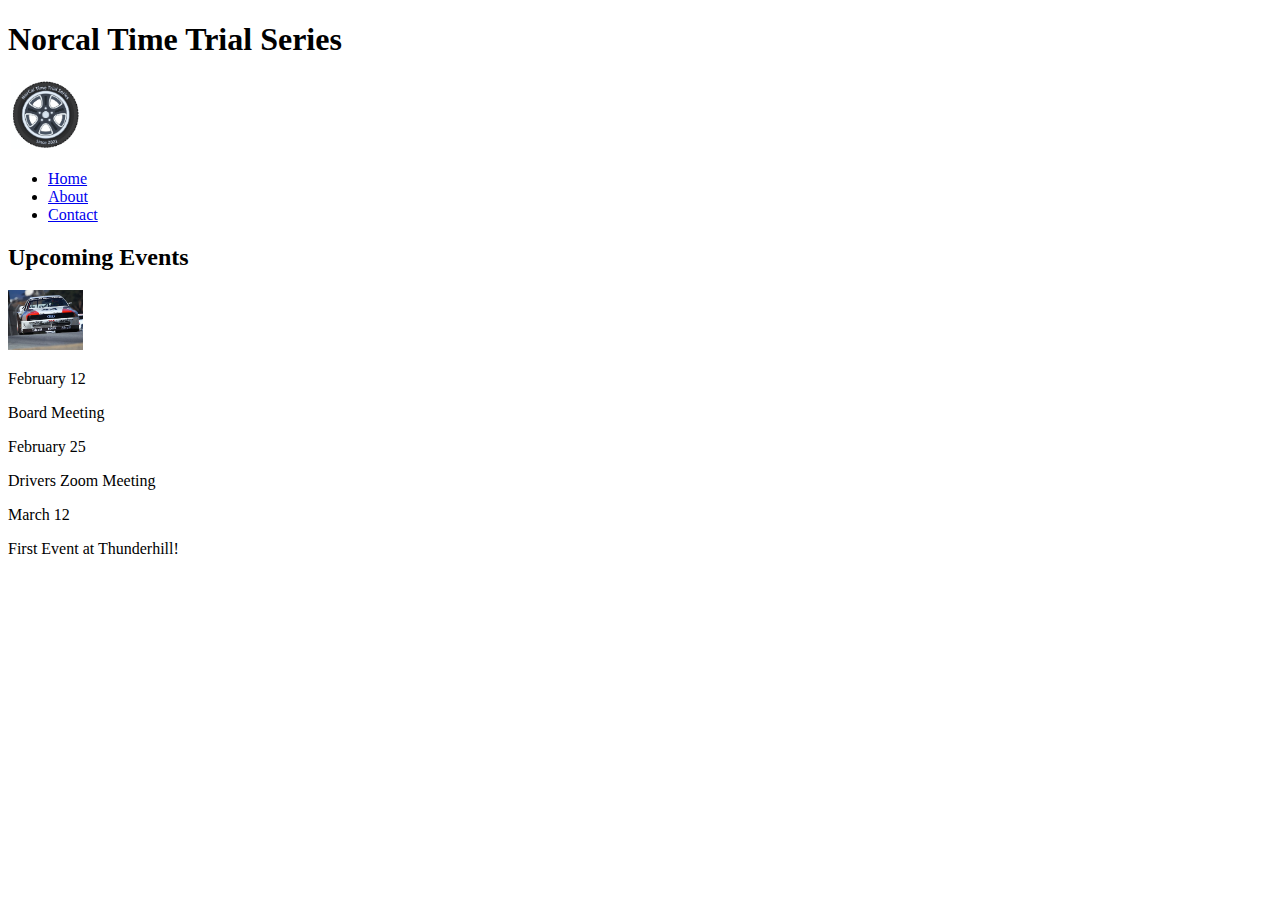
==== view/index.html @ a5a686dd "feature : add navbar and the first two views" ====
<!DOCTYPE html>
<html>
<head>
  <meta charset="utf-8">
  <meta name="viewport" content="width=device-width">
  <title>the NorCal Time Trial Series</title>
</head>
<body>
  <header>
    <h1>Norcal Time Trial Series</h1>
     <img src="../asset/media/img/LOGO.png" alt="LOGO" width="75">
      <nav>
        <ul>
          <li><a href="./index.html">Home</a></li>
          <li><a href="./about.html">About</a></li>
          <li><a href="./contact.html">Contact</a></li>
        </ul>
      </nav>
  </header>
  <div>
    <h2>Upcoming Events</h2>
    <img src="../asset/media/img/Image 1.png" alt="Foto Audi" width="75">
    <p>February 12</p>
    <p>Board Meeting</p>
    <p>February 25</p>
    <p>Drivers Zoom Meeting</p>
    <p>March 12</p>
    <p>First Event at Thunderhill!</p>
  </div>
</body>
</html>
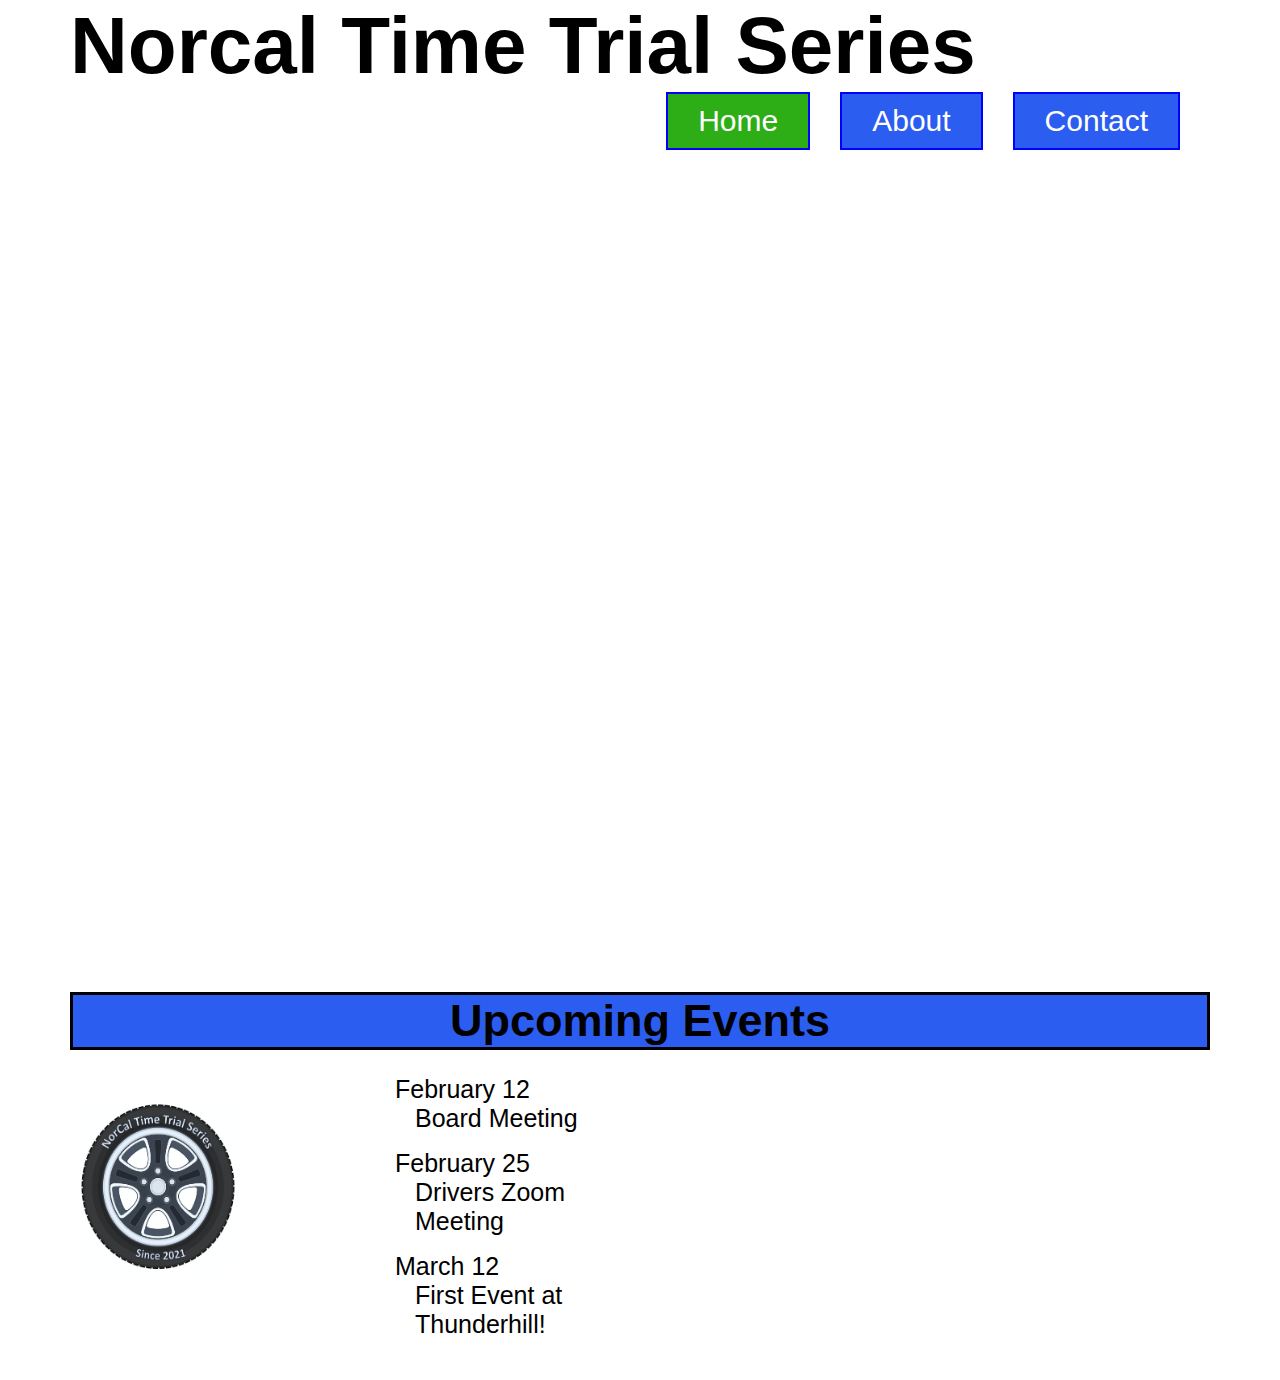
==== commit 2a17d8f6: "Feature: Diseño 2 casi acabado - Falta posicionamiento Nav bar." ====
--- a/view/index.html
+++ b/view/index.html
@@ -3,29 +3,41 @@
 <head>
   <meta charset="utf-8">
   <meta name="viewport" content="width=device-width">
+  <link rel="stylesheet" href="../asset/styles/style2.css">
   <title>the NorCal Time Trial Series</title>
 </head>
 <body>
-  <header>
+  <div class="apoyo fz-40">
     <h1>Norcal Time Trial Series</h1>
-     <img src="../asset/media/img/LOGO.png" alt="LOGO" width="75">
+  </div>
+  <header class="site-header">
+    <div> 
       <nav>
-        <ul>
-          <li><a href="./index.html">Home</a></li>
-          <li><a href="./about.html">About</a></li>
-          <li><a href="./contact.html">Contact</a></li>
+        <ul class="navegacion">
+          <li><a class="boton boton-verde" href="./index.html">Home</a></li>
+          <li><a class="boton boton-azul" href="./about.html">About</a></li>
+          <li><a class="boton boton-azul"  href="./contact.html">Contact</a></li>
         </ul>
       </nav>
+    </div>
   </header>
-  <div>
+  <div class="titulo">
     <h2>Upcoming Events</h2>
-    <img src="../asset/media/img/Image 1.png" alt="Foto Audi" width="75">
-    <p>February 12</p>
-    <p>Board Meeting</p>
-    <p>February 25</p>
-    <p>Drivers Zoom Meeting</p>
-    <p>March 12</p>
-    <p>First Event at Thunderhill!</p>
   </div>
+  <div class="contenido-40vw">
+    <img class="logo" src="../asset/media/img/LOGO.png" alt="LOGO">
+    <dl class="fz-25">
+      <dt>February 12</dt>
+      <dd>Board Meeting</dd>
+
+      <dt>February 25</dt>
+      <dd>Drivers Zoom Meeting</dd>
+
+      <dt>March 12</dt>
+      <dd>First Event at Thunderhill!</dd>
+    </dl>
+  </div>
+  <section>
+  </section>
 </body>
 </html>--- a/asset/styles/style2.css
+++ b/asset/styles/style2.css
@@ -0,0 +1,130 @@
+
+body {
+    margin: 0 70px;
+}
+* {
+    font-family: 'Gill Sans', 'Gill Sans MT', Calibri, 'Trebuchet MS', sans-serif;
+}
+
+.site-header {
+    background-image: url("../media/img/AlternativeImage.jpg");
+    background-size: cover;
+    margin: 0;
+    height: 100vh;
+    min-height: 400px;
+}
+
+.logo {
+    width: 175px;
+    height: 175px;
+    margin-right: 150px;
+    margin-top: 50px;
+}
+
+ .titulo {
+    background-color: rgb(43, 93, 241);
+    text-align: center;
+    border: 3px solid black;
+}
+
+.titulo h2 {
+    font-size: 45px;
+    margin: 0;
+}
+
+.texto {
+    display: flex;
+    flex-direction: column;
+    justify-content: space-between;
+    height: 80vh;
+    width: 60vw;
+    margin: 0;
+}
+
+.contenido-40vw {
+    display: flex;
+    width: 40vw;
+    justify-content: space-between; 
+}
+
+.contenido-55vw {
+    display: flex;
+    width: 55vw;
+    justify-content: space-between; 
+}
+
+.contenido-80vw {
+    display: flex;
+    width: 80vw;
+    justify-content: space-between; 
+}
+
+.contenido h2 {
+    font-size: 34px;
+    margin-top: 30px;
+}
+ .space-top {
+    margin-top: 50px;
+ }
+.navegacion {
+    display: flex;
+    justify-content: flex-end;
+    list-style-type: none;
+    margin: 0;
+}
+
+.navegacion li {
+    font-size: 30px;
+    font-weight: 500;
+    margin-right: 30px;
+}
+
+.navegacion a {
+    color: white;
+    text-decoration: none;
+}
+a:hover {
+    color: black;
+    text-decoration: none;
+}
+
+dd {
+    margin-bottom: 1rem;
+    margin-left: 20px;
+}
+
+/*Utilidades*/
+
+.fz-34 {
+    font-size: 34px;
+}
+
+.fz-20 {
+    font-size: 20px;
+}
+
+.fz-40 {
+    font-size: 40px;
+}
+
+.fz-25 {
+    font-size: 25px;
+}
+.apoyo h1, h2, p {
+    margin: 0;
+}
+
+.boton {
+    display: inline-block;
+    padding: 10px 30px;
+    border: 2px solid blue;
+    text-align: center;
+}
+
+.boton-verde {
+    background-color: rgb(45, 174, 22);
+}
+
+.boton-azul {
+    background-color: rgb(43, 93, 241);;
+}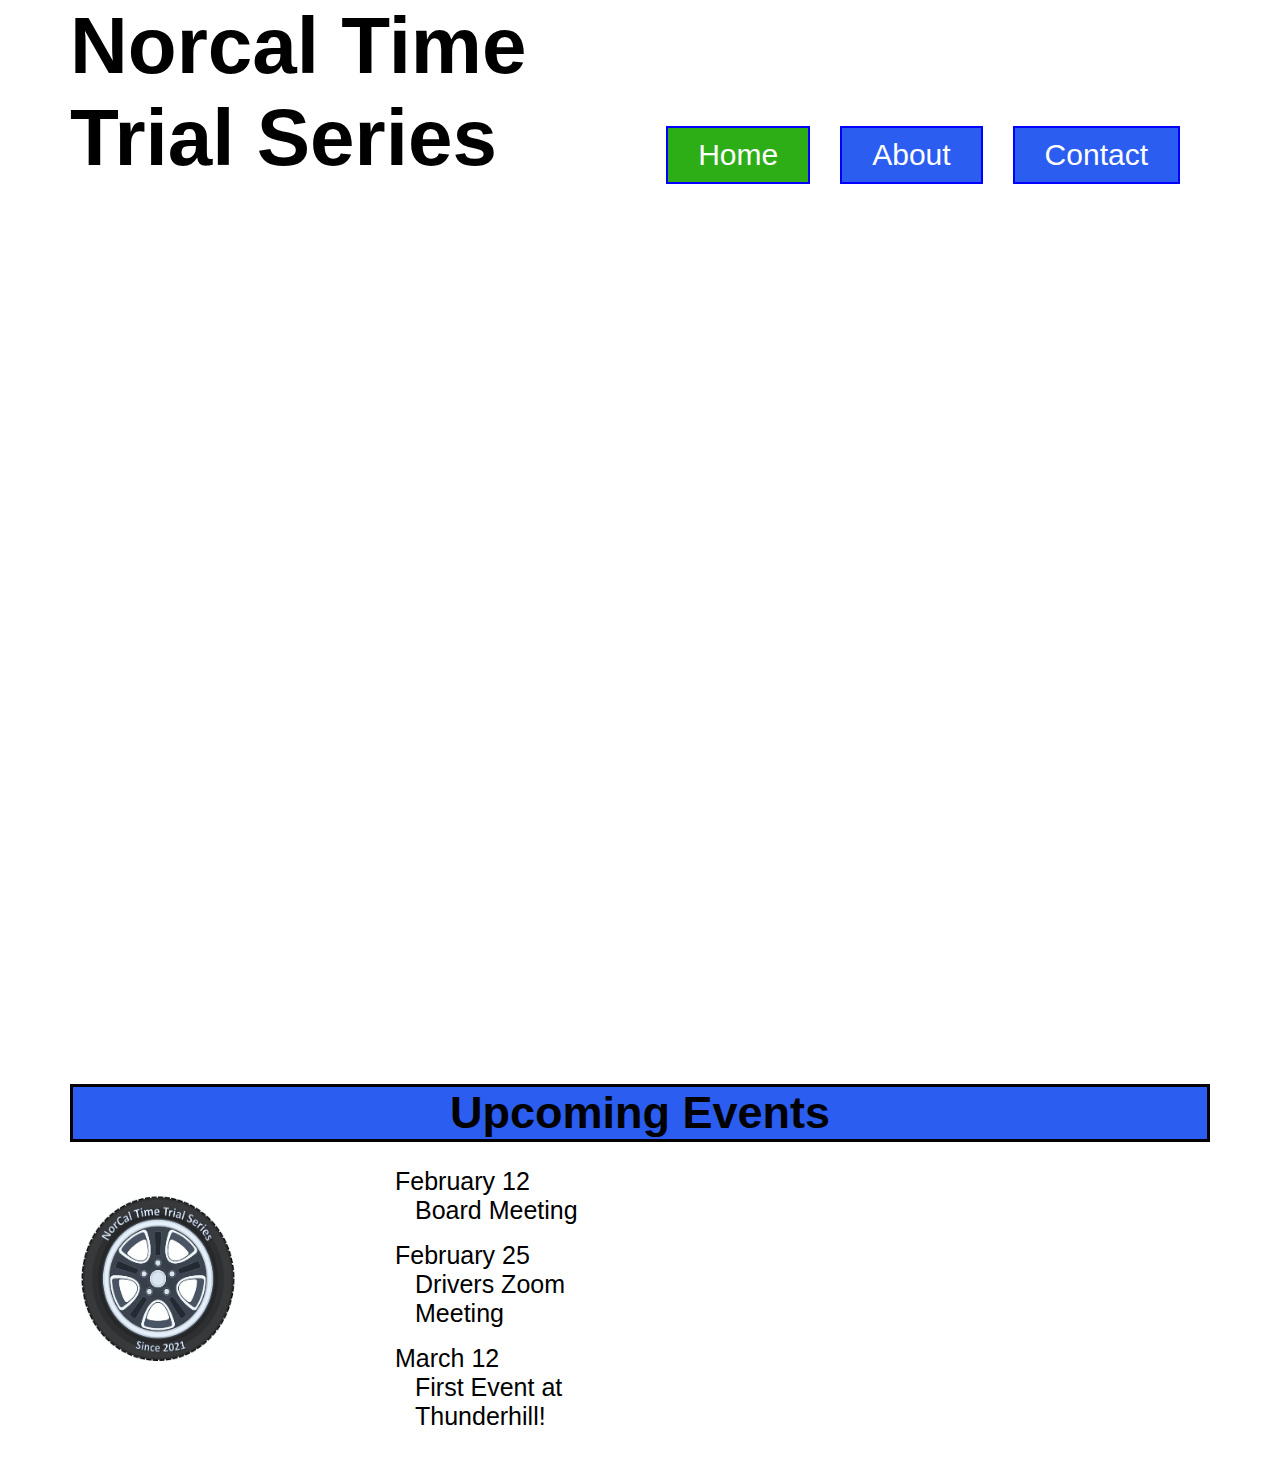
==== commit 3f2af522: "Feature: Diseño 2 - Casi navbar acabada, falta bajarla un poco." ====
--- a/view/index.html
+++ b/view/index.html
@@ -7,19 +7,19 @@
   <title>the NorCal Time Trial Series</title>
 </head>
 <body>
-  <div class="apoyo fz-40">
-    <h1>Norcal Time Trial Series</h1>
+  <div class="align">
+    <div class="apoyo fz-40">
+      <h1>Norcal Time Trial Series</h1>
+    </div>
+    <nav>
+      <ul class="navegacion">
+        <li><a class="boton boton-verde" href="./index.html">Home</a></li>
+        <li><a class="boton boton-azul" href="./about.html">About</a></li>
+        <li><a class="boton boton-azul"  href="./contact.html">Contact</a></li>
+      </ul>
+    </nav>
   </div>
   <header class="site-header">
-    <div> 
-      <nav>
-        <ul class="navegacion">
-          <li><a class="boton boton-verde" href="./index.html">Home</a></li>
-          <li><a class="boton boton-azul" href="./about.html">About</a></li>
-          <li><a class="boton boton-azul"  href="./contact.html">Contact</a></li>
-        </ul>
-      </nav>
-    </div>
   </header>
   <div class="titulo">
     <h2>Upcoming Events</h2>
--- a/asset/styles/style2.css
+++ b/asset/styles/style2.css
@@ -1,6 +1,11 @@
 
 body {
     margin: 0 70px;
+}
+body nav {
+    margin: 0;
+    display: flex;
+    align-items: flex-end;
 }
 * {
     font-family: 'Gill Sans', 'Gill Sans MT', Calibri, 'Trebuchet MS', sans-serif;
@@ -63,9 +68,15 @@
     font-size: 34px;
     margin-top: 30px;
 }
- .space-top {
+
+.space-top {
     margin-top: 50px;
- }
+}
+
+.align {
+   display: flex;
+
+}
 .navegacion {
     display: flex;
     justify-content: flex-end;
@@ -114,6 +125,11 @@
     margin: 0;
 }
 
+.apoyo {
+    margin: 0;
+    padding: 0;
+}
+
 .boton {
     display: inline-block;
     padding: 10px 30px;
@@ -127,4 +143,4 @@
 
 .boton-azul {
     background-color: rgb(43, 93, 241);;
-}+}
